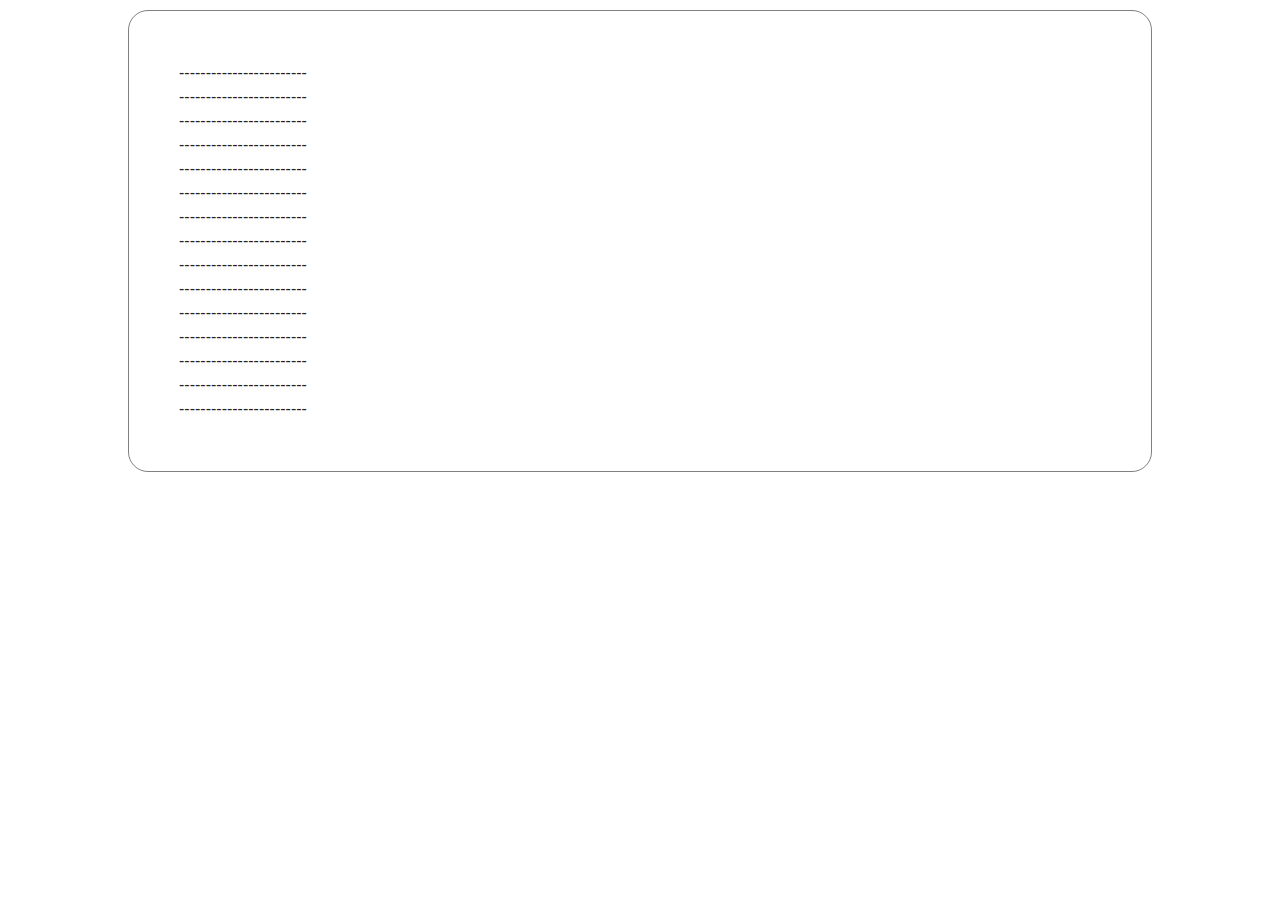
==== Games/index.html @ 2ea7a2aa "test" ====
<!doctype html>
<html lang="en">
  <head>
    <title>API Example</title>
    <!-- Required meta tags -->
    <meta charset="utf-8">
    <meta name="viewport" content="width=device-width, initial-scale=1, shrink-to-fit=no">

    <!-- Bootstrap CSS -->
    <link rel="stylesheet" href="https://stackpath.bootstrapcdn.com/bootstrap/4.3.1/css/bootstrap.min.css">
    <link rel="stylesheet" href="css/style.css">
    <script defer src="https://go.metabet.io/js/global.js?siteID=DEMO"></script>
  </head>
  <body>
      <div class="quoteContainer">
        <div id="name"></div>
        <div>------------------------</div>
        <div id="g0Date"></div>
        <div id="g0ShortName"></div>
        <div>------------------------</div>
        <div id="g1Date"></div>
        <div id="g1ShortName"></div>
        <div class="metabet-gametile metabet-size-326x280 metabet-query-509885"></div>
        <div>------------------------</div>
        <div id="g2Date"></div>
        <div id="g2ShortName"></div>
        <div>------------------------</div>
        <div id="g3Date"></div>
        <div id="g3ShortName"></div>
        <div>------------------------</div>
        <div id="g4Date"></div>
        <div id="g4ShortName"></div>
        <div>------------------------</div>
        <div id="g5Date"></div>
        <div id="g5ShortName"></div>
        <div>------------------------</div>
        <div id="g6Date"></div>
        <div id="g6ShortName"></div>
        <div>------------------------</div>
        <div id="g7Date"></div>
        <div id="g7ShortName"></div>
        <div>------------------------</div>
        <div id="g8Date"></div>
        <div id="g8ShortName"></div>
        <div>------------------------</div>
        <div id="g9Date"></div>
        <div id="g9ShortName"></div>
        <div>------------------------</div>
        <div id="g10Date"></div>
        <div id="g10ShortName"></div>
        <div>------------------------</div>
        <div id="g11Date"></div>
        <div id="g11ShortName"></div>
        <div>------------------------</div>
        <div id="g12Date"></div>
        <div id="g12ShortName"></div>
        <div>------------------------</div>
        <div id="g13Date"></div>
        <div id="g13ShortName"></div>
        <div>------------------------</div>
        

        
      </div>
    <script src="js/main.js" type="module"></script>
  </body>
</html>
---- Games/css/style.css ----
body, #quote, #author {
    display: flex;
    justify-content: center;
}

.quoteContainer {
    display: flex;
    flex-direction: column;
    margin: 10px;
    padding: 50px;
    width: 80%;
    border: 1px solid grey;
    border-radius: 20px;
}

#quote {
    font-family: "Bradley Hand ITC";
    text-align: center;
    font-size: 20px;
}

#author {
    margin-top: 10px;
    font-family: "Bradley Hand ITC";
    font-size: 35px;
}
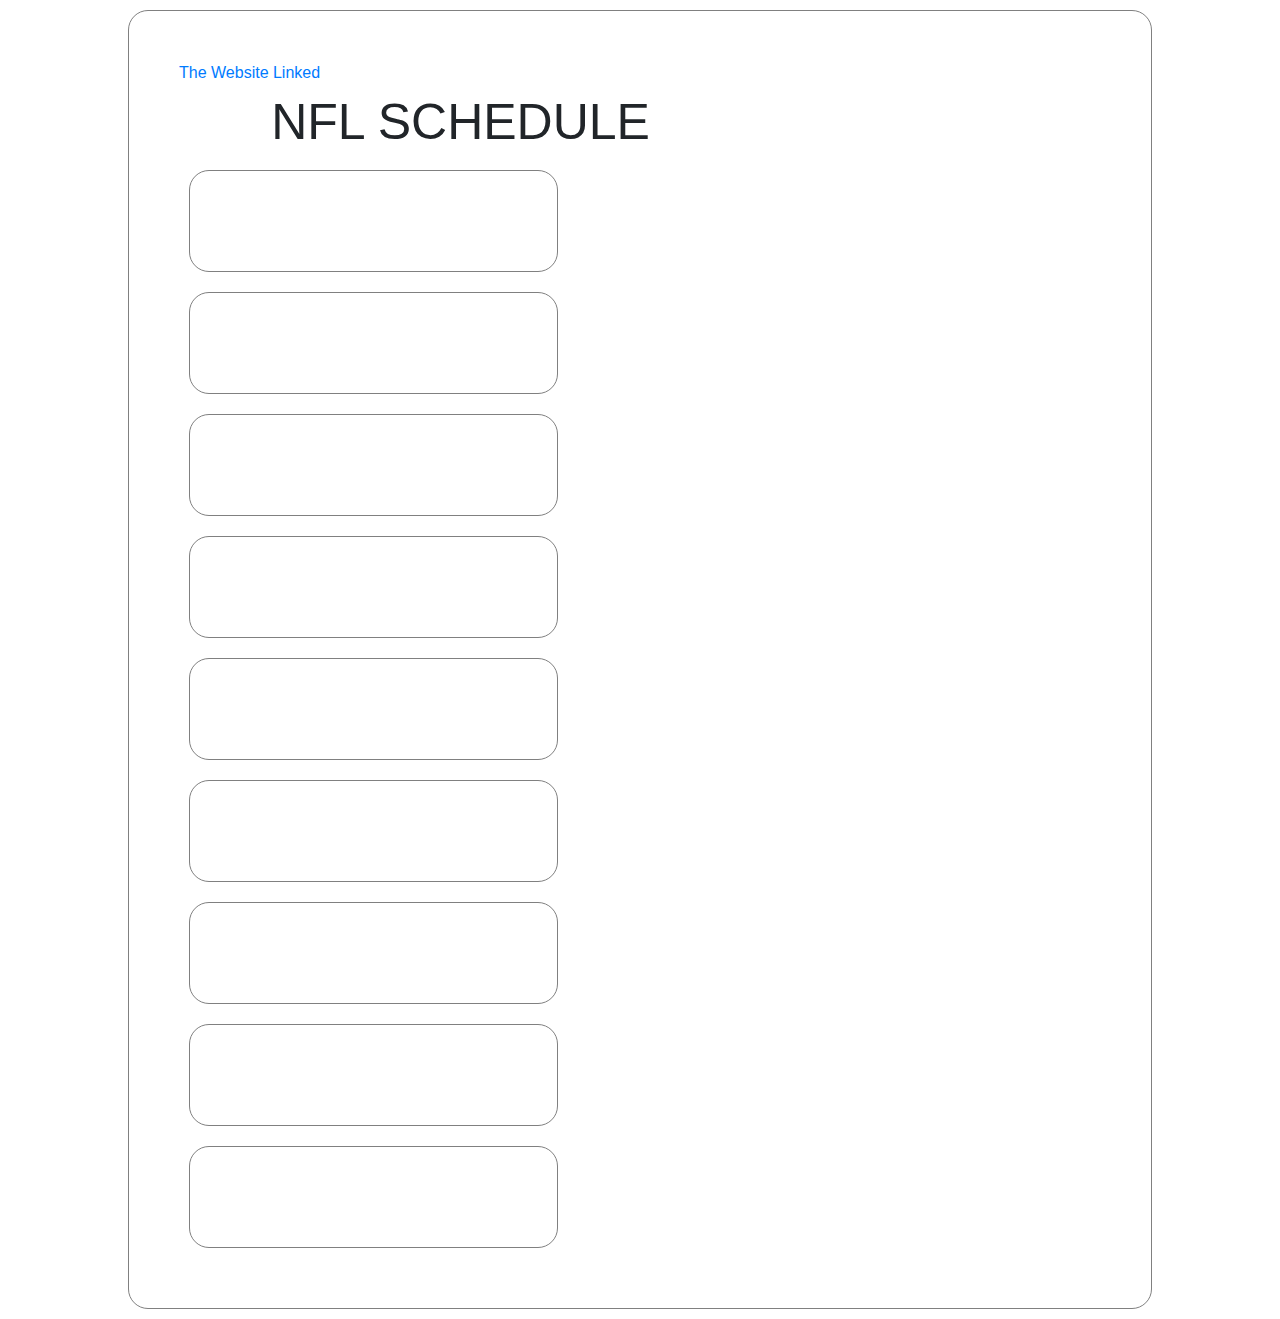
==== commit b980cbd7: "login" ====
--- a/Games/index.html
+++ b/Games/index.html
@@ -12,54 +12,55 @@
     <script defer src="https://go.metabet.io/js/global.js?siteID=DEMO"></script>
   </head>
   <body>
-      <div class="quoteContainer">
-        <div id="name"></div>
-        <div>------------------------</div>
-        <div id="g0Date"></div>
-        <div id="g0ShortName"></div>
-        <div>------------------------</div>
-        <div id="g1Date"></div>
-        <div id="g1ShortName"></div>
-        <div class="metabet-gametile metabet-size-326x280 metabet-query-509885"></div>
-        <div>------------------------</div>
-        <div id="g2Date"></div>
-        <div id="g2ShortName"></div>
-        <div>------------------------</div>
-        <div id="g3Date"></div>
-        <div id="g3ShortName"></div>
-        <div>------------------------</div>
-        <div id="g4Date"></div>
-        <div id="g4ShortName"></div>
-        <div>------------------------</div>
-        <div id="g5Date"></div>
-        <div id="g5ShortName"></div>
-        <div>------------------------</div>
-        <div id="g6Date"></div>
-        <div id="g6ShortName"></div>
-        <div>------------------------</div>
-        <div id="g7Date"></div>
-        <div id="g7ShortName"></div>
-        <div>------------------------</div>
-        <div id="g8Date"></div>
-        <div id="g8ShortName"></div>
-        <div>------------------------</div>
-        <div id="g9Date"></div>
-        <div id="g9ShortName"></div>
-        <div>------------------------</div>
-        <div id="g10Date"></div>
-        <div id="g10ShortName"></div>
-        <div>------------------------</div>
-        <div id="g11Date"></div>
-        <div id="g11ShortName"></div>
-        <div>------------------------</div>
-        <div id="g12Date"></div>
-        <div id="g12ShortName"></div>
-        <div>------------------------</div>
-        <div id="g13Date"></div>
-        <div id="g13ShortName"></div>
-        <div>------------------------</div>
+      <div class="mainContainer">
+        <a href="../Login/index.html">The Website Linked</a>
+        <div class="mainText">NFL SCHEDULE</div>
+
+        <div class="gameContainer">
+          <div class="date"><div id="g0Date"></div></div>
+          <div class="game"><div id="g0ShortName"></div></div>
+        </div>
+
+        <div class="gameContainer">
+          <div class="date"><div id="g1Date"></div></div>
+          <div class="game"><div id="g1ShortName"></div></div>
+        </div>
+
+        <div class="gameContainer">
+          <div class="date"><div id="g2Date"></div></div>
+          <div class="game"><div id="g2ShortName"></div></div>
+        </div>
+
+        <div class="gameContainer">
+          <div class="date"><div id="g3Date"></div></div>
+          <div class="game"><div id="g3ShortName"></div></div>
+        </div>
+
+        <div class="gameContainer">
+          <div class="date"><div id="g4Date"></div></div>
+          <div class="game"><div id="g4ShortName"></div></div>
+        </div>
+
+        <div class="gameContainer">
+          <div class="date"><div id="g5Date"></div></div>
+          <div class="game"><div id="g5ShortName"></div></div>
+        </div>
         
+        <div class="gameContainer">
+          <div class="date"><div id="g6Date"></div></div>
+          <div class="game"><div id="g6ShortName"></div></div>
+        </div>
 
+        <div class="gameContainer">
+          <div class="date"><div id="g7Date"></div></div>
+          <div class="game"><div id="g7ShortName"></div></div>
+        </div>
+
+        <div class="gameContainer">
+          <div class="date"><div id="g8Date"></div></div>
+          <div class="game"><div id="g8ShortName"></div></div>
+        </div>
+        
         
       </div>
     <script src="js/main.js" type="module"></script>
--- a/Games/css/style.css
+++ b/Games/css/style.css
@@ -3,7 +3,7 @@
     justify-content: center;
 }
 
-.quoteContainer {
+.mainContainer {
     display: flex;
     flex-direction: column;
     margin: 10px;
@@ -11,16 +11,36 @@
     width: 80%;
     border: 1px solid grey;
     border-radius: 20px;
+
 }
 
-#quote {
-    font-family: "Bradley Hand ITC";
+.mainText {
+    font-size: 50px;
+    text-align: left;
+    padding-left: 10%;
+}
+
+.gameContainer {
+    display: flex;
+    flex-direction: column;
+    margin: 10px;
+    padding: 50px;
+    width: 40%;
+    border: 1px solid grey;
+    border-radius: 20px;
+    background-image: url("https://media.istockphoto.com/id/1339787499/photo/empty-dark-blue-studio-room-with-light-and-shadow-abstract-background-copy-space-studio-room.jpg?b=1&s=170667a&w=0&k=20&c=sEYFpHbrxOugC-NlO4vh1AQurJAsR-RnLbg_KHgj3kM=");
+}
+
+.game{
     text-align: center;
+    color: white;
+    padding-top: 5%;
     font-size: 20px;
 }
 
-#author {
-    margin-top: 10px;
-    font-family: "Bradley Hand ITC";
-    font-size: 35px;
-}+.date{
+    text-align: left;
+    text-indent: -7%;
+    margin-top: -10%;
+    color: white;
+}
